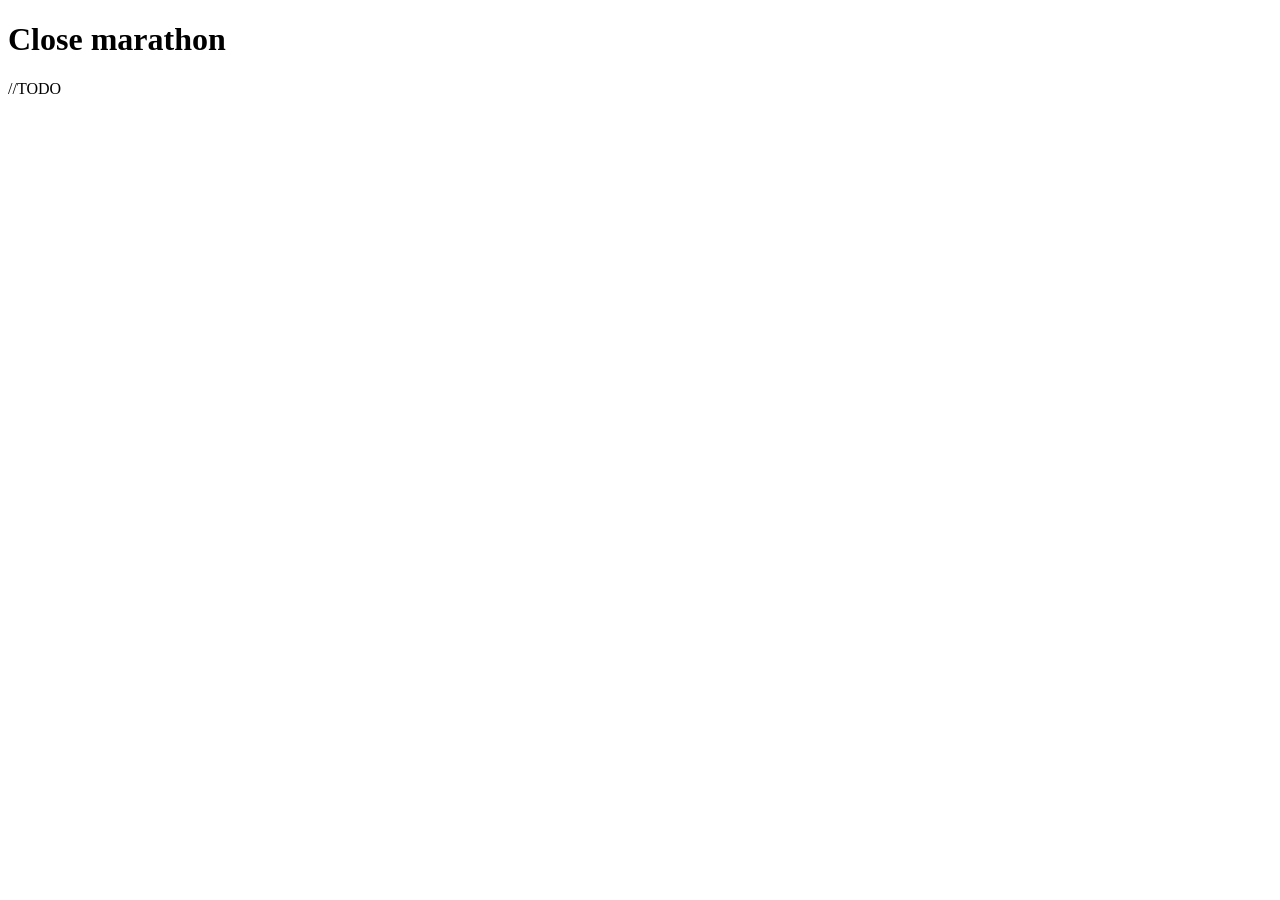
==== src/main/resources/templates/closeMarathon.html @ a4fa47e1 "Added createMarathons.html, MarathonController (close), closeMarathon (should bw reworked)" ====
<!DOCTYPE html>
<html lang="en" xmlns:th="http://www.w3.org/1999/xhtml">
<head>
    <meta charset="UTF-8">
    <title>Close Marathon</title>
</head>
<body>
<h1> Close marathon</h1> //TODO
<form th:action="@{/marathons/close}" th:object="${marathon}" method="post">
    <input type="hidden" th:value="${marathon.id}"/>
<!--    <button type="submit" value="Submit" class="btn btn-danger">Delete</button>    <p><input type="submit" value="Add marathon"/></p>-->
</form>

</body>
</html>
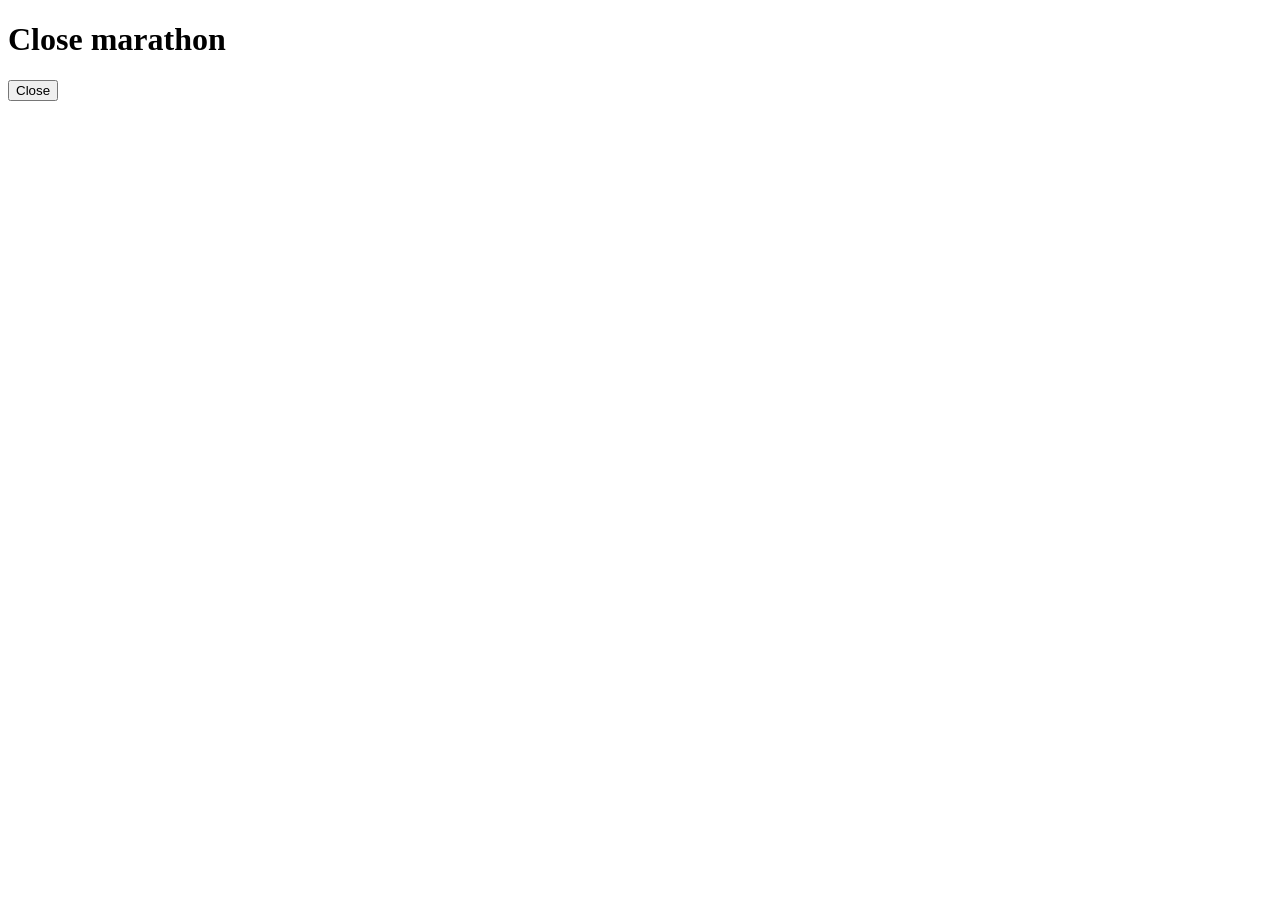
==== commit 29272071: "Merge remote-tracking branch 'remotes/origin/Ksu' # Conflicts: #	src/main/resources/templates/studen" ====
--- a/src/main/resources/templates/closeMarathon.html
+++ b/src/main/resources/templates/closeMarathon.html
@@ -5,10 +5,10 @@
     <title>Close Marathon</title>
 </head>
 <body>
-<h1> Close marathon</h1> //TODO
-<form th:action="@{/marathons/close}" th:object="${marathon}" method="post">
+<h1> Close marathon</h1>
+<form th:action="@{/marathons/close}" class="btn btn-danger" th:object="${marathon}" method="post">
+    <button type="submit" value="Submit" >Close</button>    <!--<p><input type="submit" value="Add marathon"/></p>-->
     <input type="hidden" th:value="${marathon.id}"/>
-<!--    <button type="submit" value="Submit" class="btn btn-danger">Delete</button>    <p><input type="submit" value="Add marathon"/></p>-->
 </form>
 
 </body>
